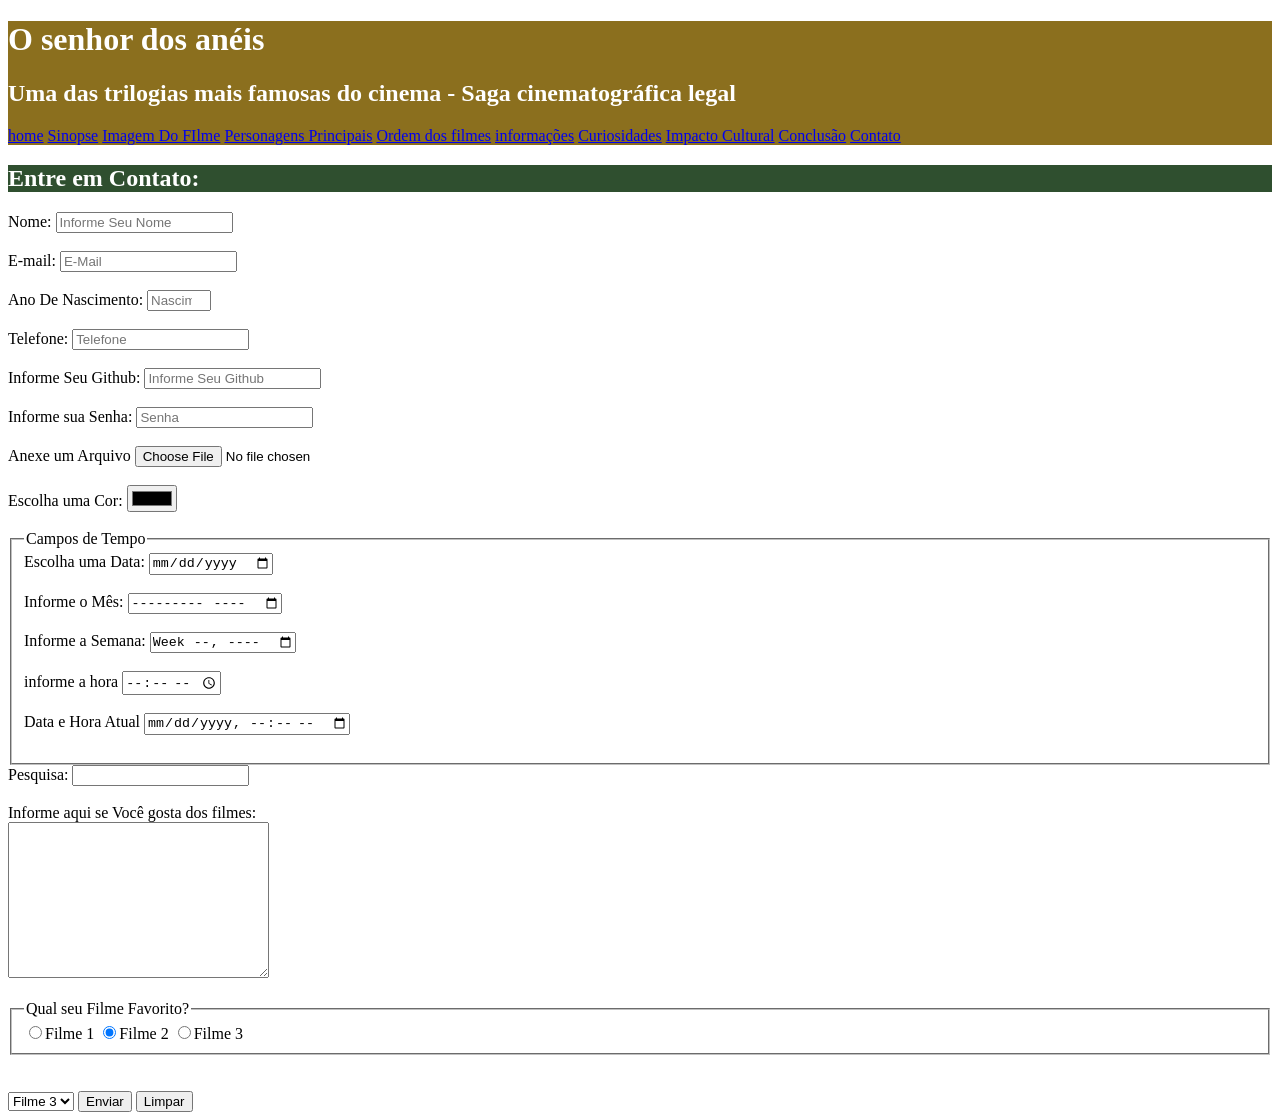
==== contato.html @ 9a20ae41 "aprendendo a fazer inputs" ====
<!DOCTYPE html>
<html lang="en">
<head>
    <meta charset="UTF-8">
    <meta name="viewport" content="width=device-width, initial-scale=1.0">
    <title>Ordem Dos Filmes</title>
    <link rel="stylesheet" href="styles.css">
</head>
<body>
    <div id="titulo_principal">
            <h1>O senhor dos anéis</h1>
            <h2>Uma das trilogias mais famosas do cinema - Saga cinematográfica legal</h2>
            <nav>
                <a href="index.html">home</a>
                <a href="Sinopse.html">Sinopse</a>
                <a href="Imagem_do_filme.html">Imagem Do FIlme</a>
                <a href="Personagens.html">Personagens Principais</a>
                <a href="Ordem_Dos_Filmes.html">Ordem dos filmes</a>
                <a href="informaçoes.html">informações</a>
                <a href="Curiosidades.html">Curiosidades</a>
                <a href="Impacto_Cultural.html">Impacto Cultural</a>
                <a href="#conclusao">Conclusão</a>
                <a href="contato.html">Contato</a>
            </nav>
        </div>
        <h2 class="titulo_secundario">Entre em Contato:</h2>
        <form action="processa.php" method="get" autocomplete="off">
            <label for="nomepessoa">Nome:</label>
            <input type="text" name="nomepessoa"
            id="nomepessoa" minlength="3" maxlength="15" required placeholder="Informe Seu Nome"><br><br>

            <label for="email">E-mail:</label>
            <input type="email" name="email" 
            id="email" placeholder="E-Mail"><br><br>

            <label for="ano">Ano De Nascimento:</label>
            <input type="number" name="ano" 
            id="ano" min="1900" max="2026" placeholder="Nascimento"><br><br>

            <label for="telefone">Telefone:</label>
            <input type="tel" name="telefone" 
            id="telefone" placeholder="Telefone"><br><br>

            <label for="github">Informe Seu Github:</label>
            <input type="url" name="github" 
            id="github" placeholder="Informe Seu Github"><br><br>
            
            <label for="senha">Informe sua Senha:</label>
            <input type="password" name="senha" 
            id="senha" placeholder="Senha"><br><br>

            <label for="arquivo">Anexe um Arquivo</label>
            <input type="file" name="arquivos"
            id="arquivo" placeholder="Anexe um Arquivo"><br><br>

            <label for="cor">Escolha uma Cor:</label>
            <input type="color" id="cor" name="cor"><br><br>

        <fieldset>
            <legend>Campos de Tempo</legend>
            <label for="data">Escolha uma Data:</label>
            <input type="date" id="data" name="data"><br><br>

            <label for="mes">Informe o Mês:</label>
            <input type="month" id="mes" name="mes"><br><br>

            <label for="semana">Informe a Semana:</label>
            <input type="week" id="semana" name="semana"><br><br>

            <label for="hora">informe a hora</label>
            <input type="time" id="hora" name="hora"><br><br>

            <label for="datahora">Data e Hora Atual</label>
            <input type="datetime-local" id="datahora" name="datahora"><br><br>
        </fieldset>
            <label for="pesquisa">Pesquisa:</label>
            <input type="search" id="pesquisa" name="pesquisa"><br><br>

            <label for="descricao">Informe aqui se Você gosta dos filmes:</label><br>
            <textarea cols="30" rows="10" name="descricao" id="descricao"></textarea><br><br>

        <fieldset>
            <legend>Qual seu Filme Favorito?</legend>
            <label for="filme1">
            <input type="radio" name="filme" value="filme 1" id="filme1">Filme 1</label>

            <label for="filme2">
            <input checked type="radio" name="filme" value="filme 2" id="filme2">Filme 2</label>

            <label for="filme3">
            <input type="radio" name="filme" value="filme 3" id="filme3">Filme 3</label>
        </fieldset><br><br>

        <select>
            <option value="filme 1">Filme 1</option>
            <option value="filme 2">Filme 2</option>
            <option selected value="filme 3">Filme 3</option>


        </select>
            


            <button type="submit">Enviar</button>
            <button type="reset">Limpar</button>




        </form>
    
</body>
</html>
---- styles.css ----
#titulo_principal{
   background-color: #8B6F1E;;
   color: white;
}

.titulo_secundario{
     background-color:#2F4F2F; ;
    color: white;
}
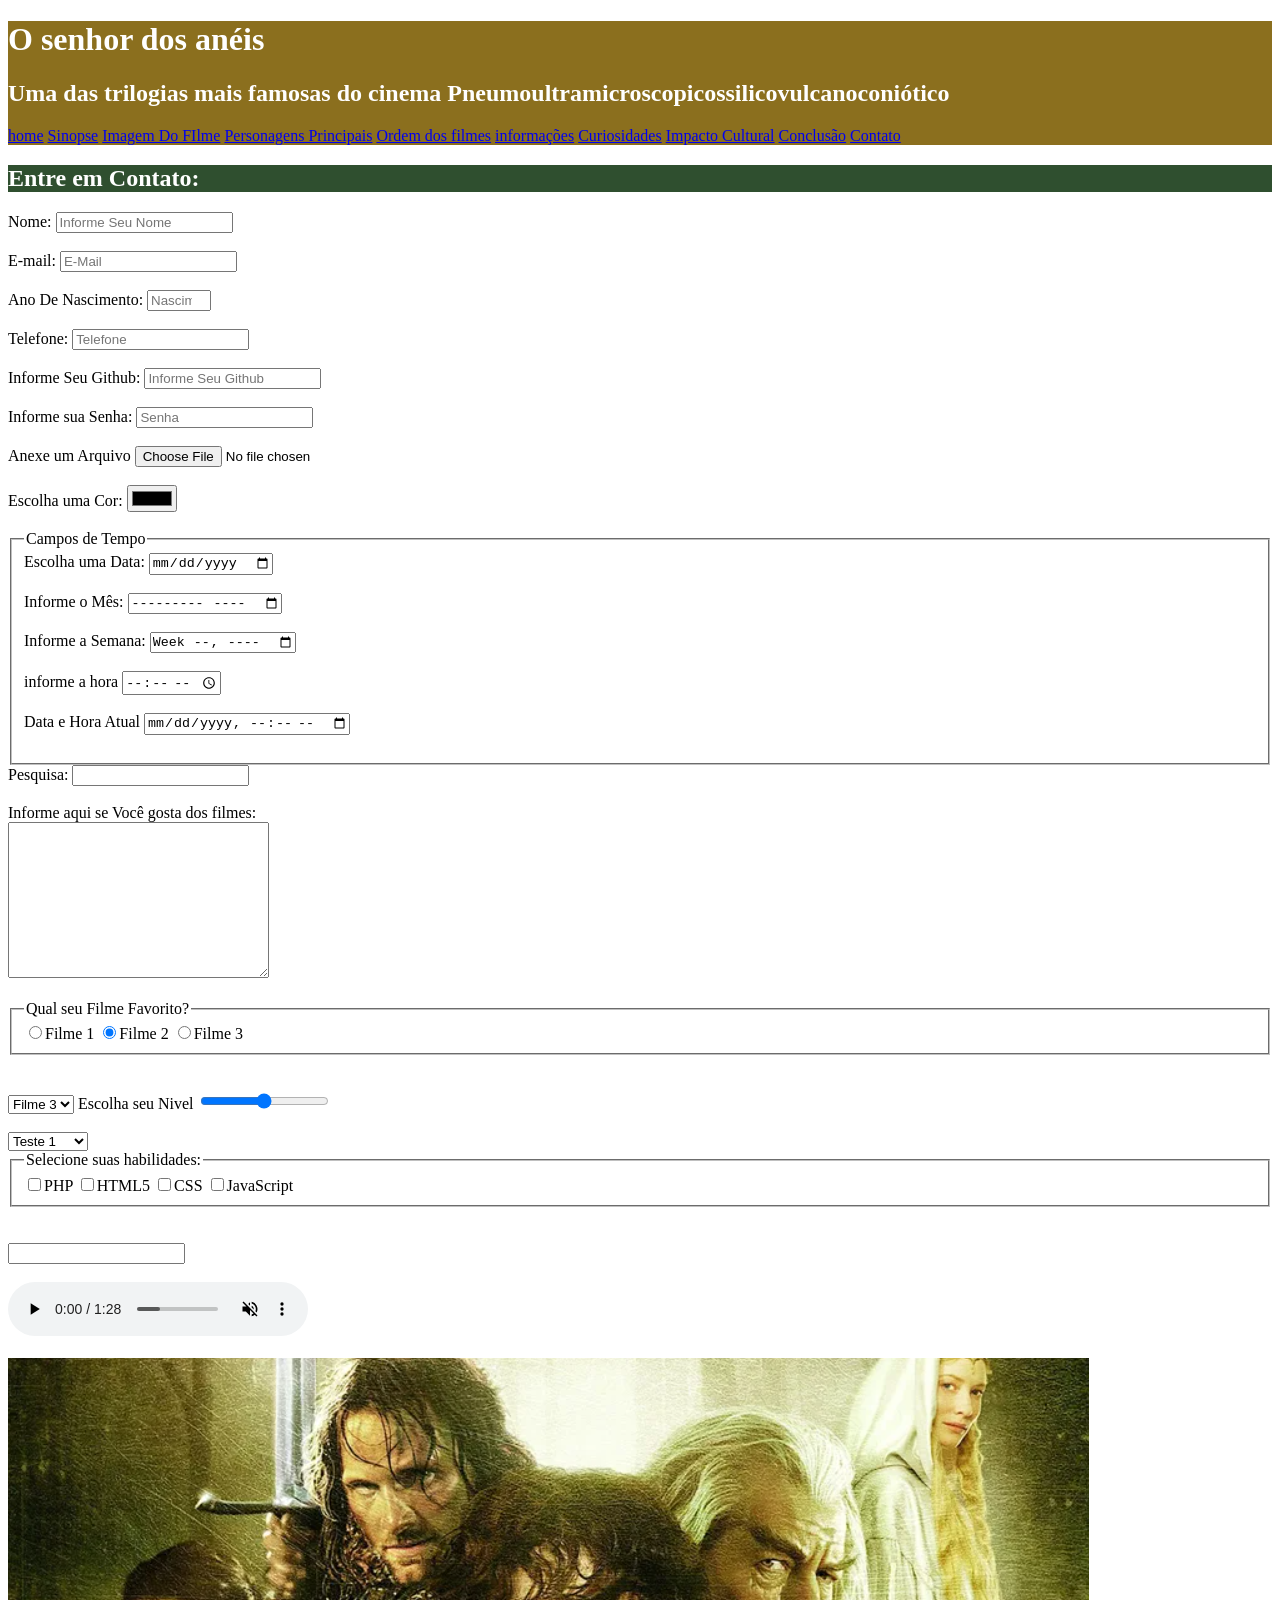
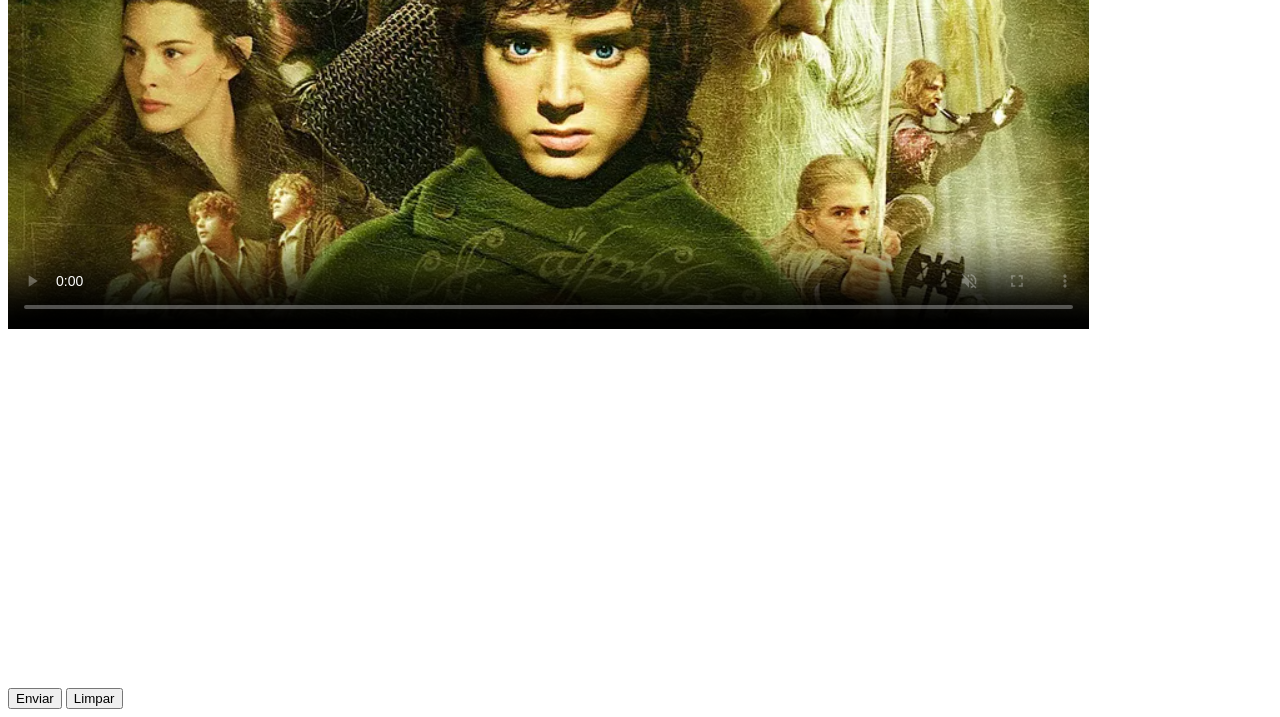
==== commit 825ba7e1: "audio e videos" ====
--- a/contato.html
+++ b/contato.html
@@ -9,7 +9,7 @@
 <body>
     <div id="titulo_principal">
             <h1>O senhor dos anéis</h1>
-            <h2>Uma das trilogias mais famosas do cinema - Saga cinematográfica legal</h2>
+            <h2>Uma das trilogias mais famosas do cinema Pneumoultramicroscopicossilicovu<wbr>lcanoconiótico</h2>
             <nav>
                 <a href="index.html">home</a>
                 <a href="Sinopse.html">Sinopse</a>
@@ -94,19 +94,57 @@
         <select>
             <option value="filme 1">Filme 1</option>
             <option value="filme 2">Filme 2</option>
-            <option selected value="filme 3">Filme 3</option>
+            <option selected value="filme 3">Filme 3</option><br><br>
+        </select>
+        <label for="nivel">Escolha seu Nivel</label>
+        <input type="range" name="nivel" id="nivel" min="0" max="10"><br><br>
 
+        <select>
+            <optgroup label="teste de legenda no combox 1">
+                <option value="teste 1">Teste 1 </option>
+                <option value="teste 2">Teste 2</option>
+                <option value="teste 3">Teste 3</option>
+            </optgroup>
+            <optgroup label="teste de legenda no combox 2">
+                <option value="teste 4">Teste 4 </option>
+                <option value="teste 5">Teste 5</option>
+                <option value="teste 6">Teste 6</option>
+            </optgroup>
+        </select>
 
-        </select>
-            
+        <fieldset>
+            <legend>Selecione suas habilidades:</legend>
+            <label><input type="checkbox" name="php" value="php">PHP</label>
+            <label><input type="checkbox" name="html5" value="html5">HTML5</label>
+            <label><input type="checkbox" name="css" value="css">CSS</label>
+            <label><input type="checkbox" name="js" value="js">JavaScript</label>
+        </fieldset><br><br>
+        <!--datalist de possiveis ganhadores da copa do mundo 26-->
+        <input type=text id=busca_datalist list="paises">
+
+        <datalist id=paises>
+            <option>Brasil</option>
+            <option>França</option>
+            <option>Argentina</option>
+            <option>Alemanha</option>
+            <option>Inglaterra</option>
+            <option>Espanha</option>
+        </datalist><br><br>
+                <audio controls muted autoplay loop>
+                    <source src="audio/musica.mp3" type="audio/mp3">
+                    Navegador não suporta o elemento de áudio.
+                </audio><br><br>
+                <video controls muted loop poster="img/senhor_dos_aneis.png">
+                    <source src="videos/videoteste.mp4" type="video/mp4">
+                    Navegador não suporta o elemento de vídeo.
+                </video><br><br>
+                <iframe width="560" height="315" src="https://www.youtube.com/embed/5vBGOrI6yBk?si=9RhZHg6WHAxJgrWK" title="YouTube video player" frameborder="0" allow="accelerometer; autoplay; clipboard-write; encrypted-media; gyroscope; picture-in-picture; web-share" referrerpolicy="strict-origin-when-cross-origin" allowfullscreen></iframe><br><br>
 
 
             <button type="submit">Enviar</button>
             <button type="reset">Limpar</button>
 
 
-
-
         </form>
     
 </body>
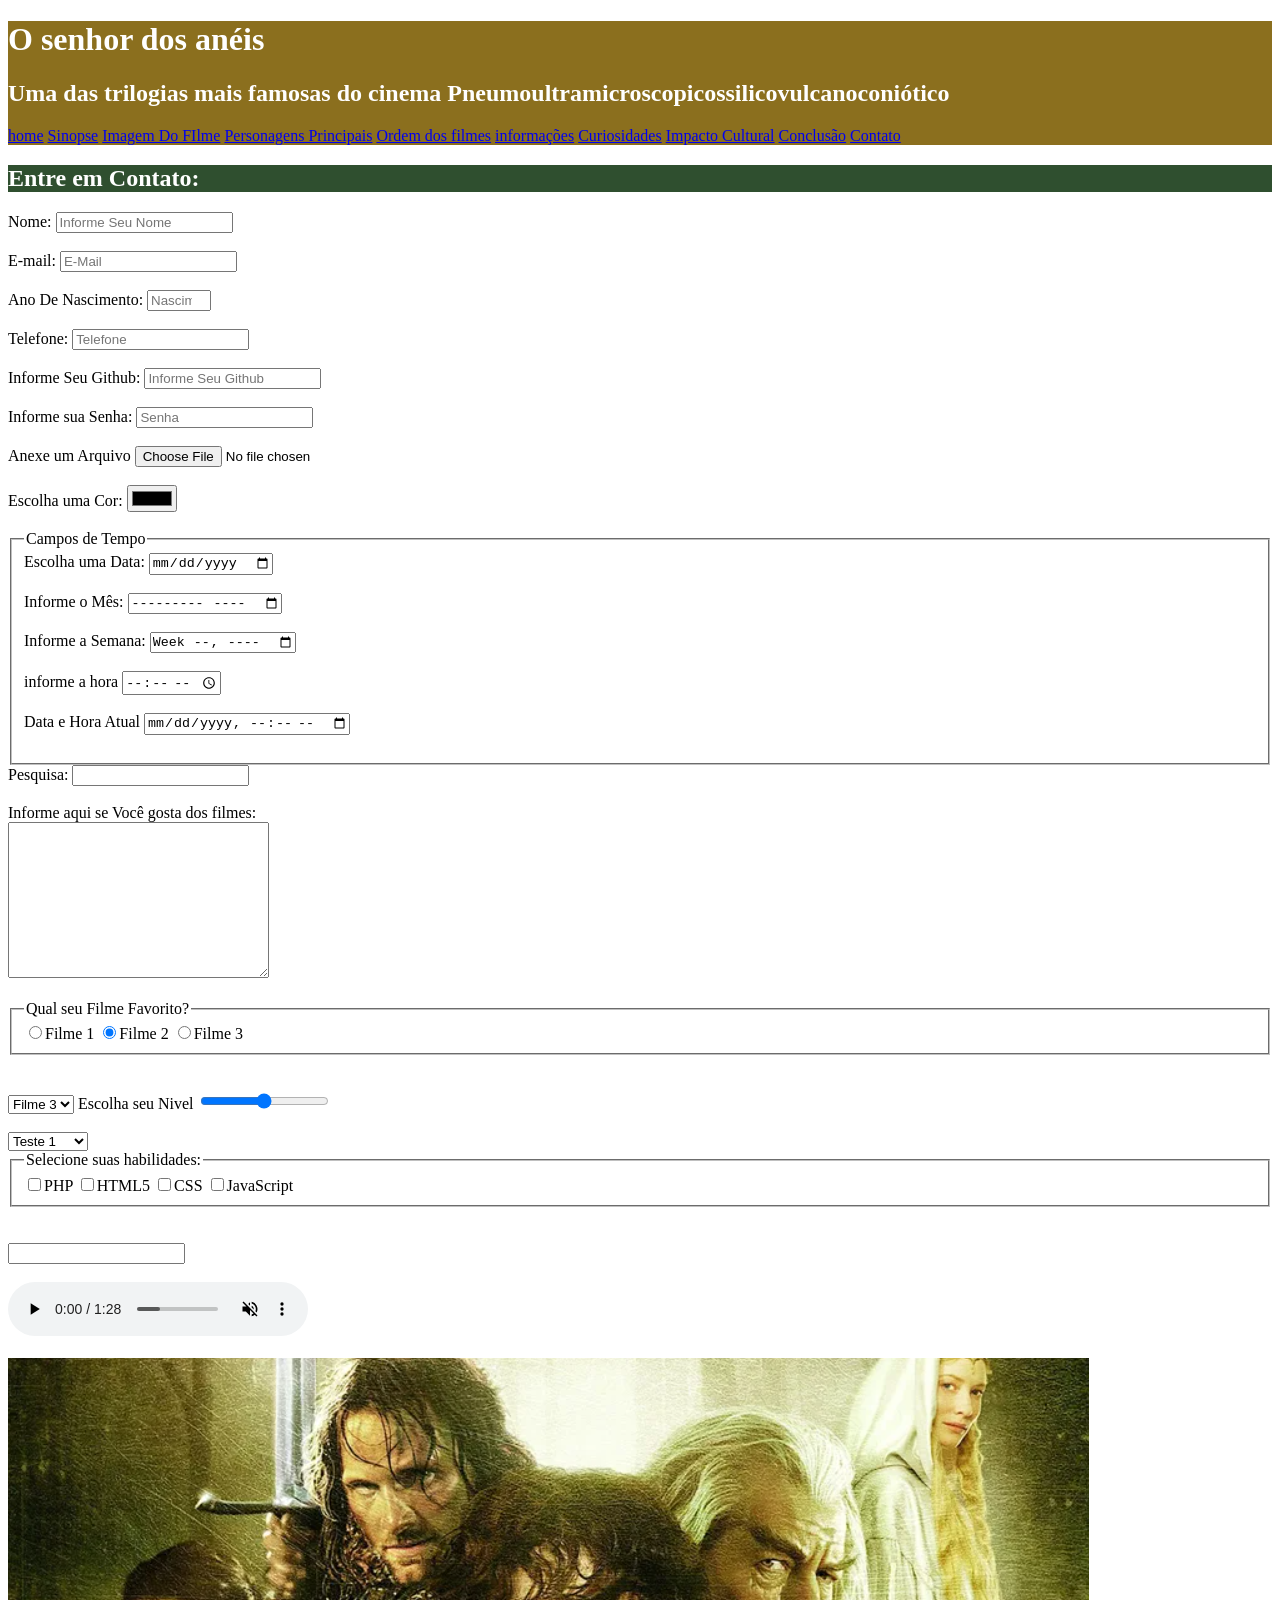
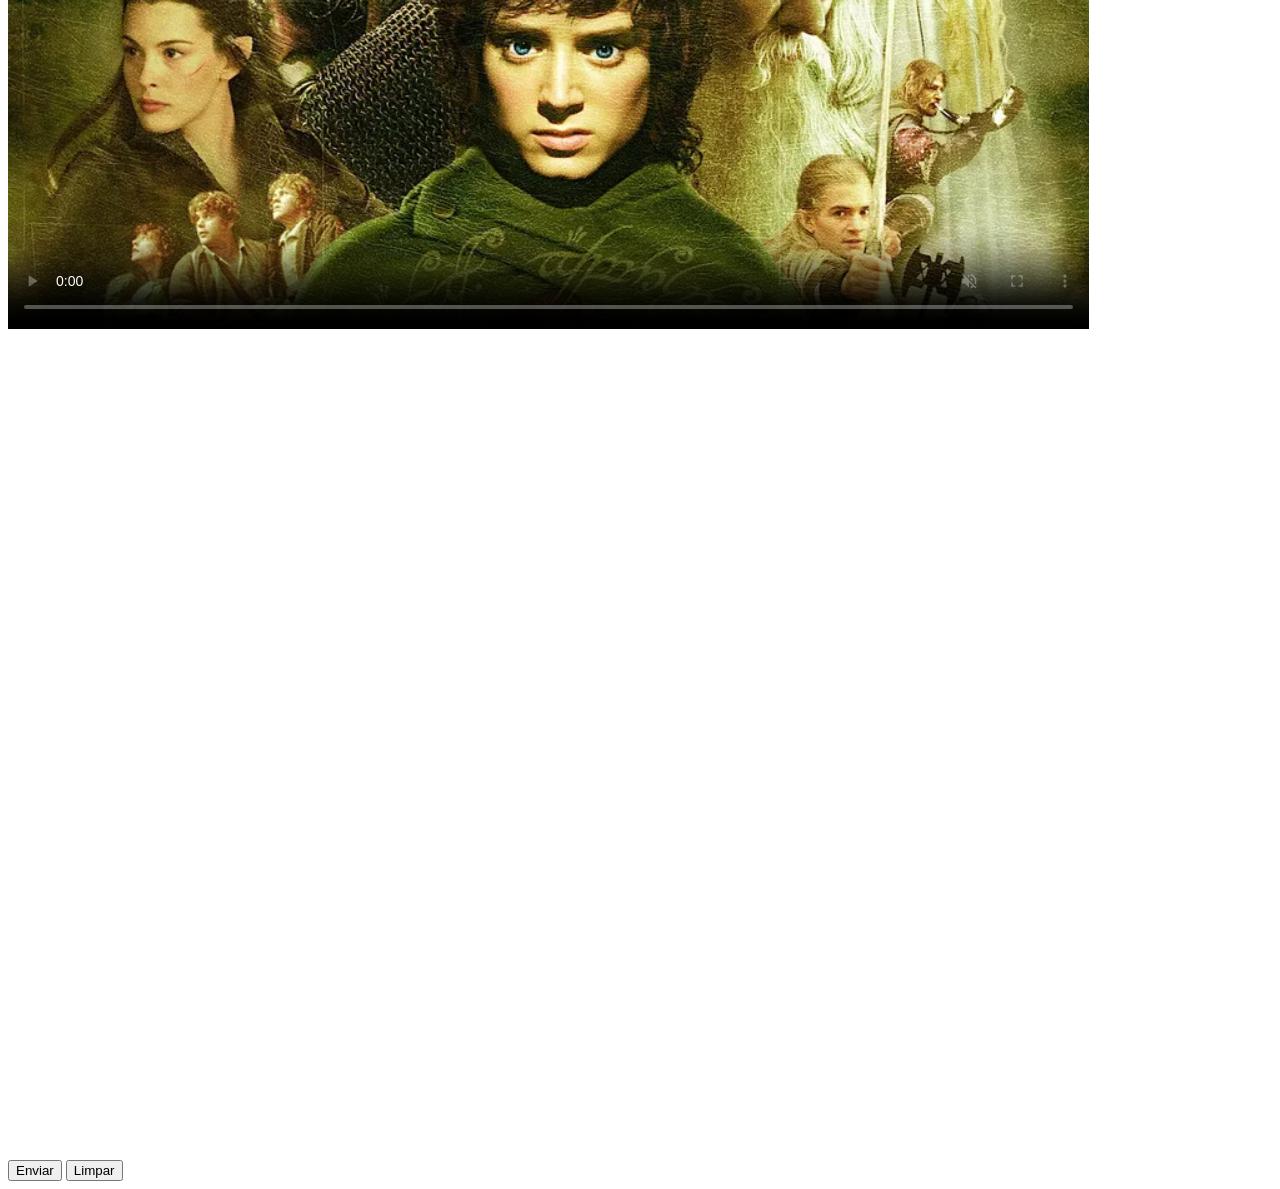
==== commit abbc6245: "mudança simples do nome da pagina" ====
--- a/contato.html
+++ b/contato.html
@@ -3,7 +3,7 @@
 <head>
     <meta charset="UTF-8">
     <meta name="viewport" content="width=device-width, initial-scale=1.0">
-    <title>Ordem Dos Filmes</title>
+    <title>Contato</title>
     <link rel="stylesheet" href="styles.css">
 </head>
 <body>
@@ -140,6 +140,8 @@
                 </video><br><br>
                 <iframe width="560" height="315" src="https://www.youtube.com/embed/5vBGOrI6yBk?si=9RhZHg6WHAxJgrWK" title="YouTube video player" frameborder="0" allow="accelerometer; autoplay; clipboard-write; encrypted-media; gyroscope; picture-in-picture; web-share" referrerpolicy="strict-origin-when-cross-origin" allowfullscreen></iframe><br><br>
 
+                <iframe src="https://www.google.com/maps/embed?pb=!1m16!1m12!1m3!1d14469.502852057132!2d-53.480842191248236!3d-24.95332869036946!2m3!1f0!2f0!3f0!3m2!1i1024!2i768!4f13.1!2m1!1sunipar!5e0!3m2!1spt-BR!2sbr!4v1774307396222!5m2!1spt-BR!2sbr" width="600" height="450" style="border:0;" allowfullscreen="" loading="lazy" referrerpolicy="no-referrer-when-downgrade"></iframe><br><br>
+
 
             <button type="submit">Enviar</button>
             <button type="reset">Limpar</button>
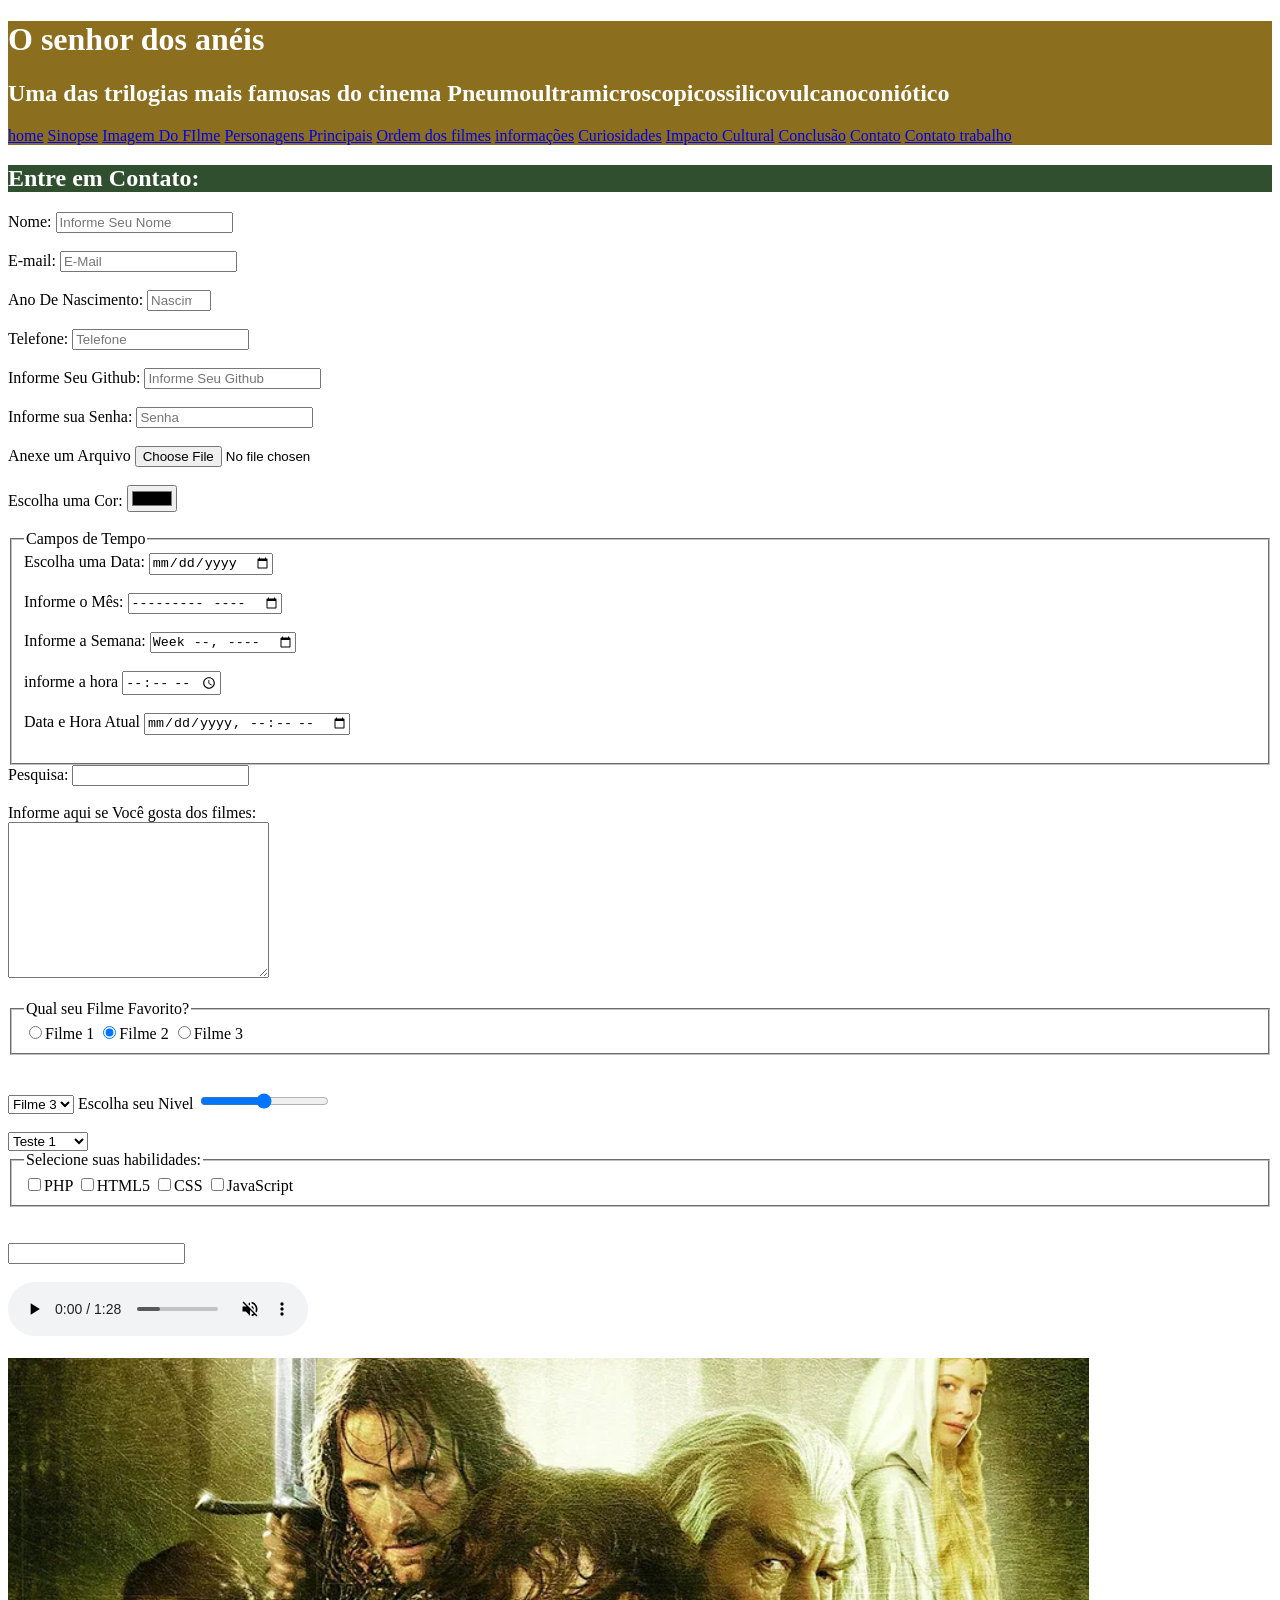
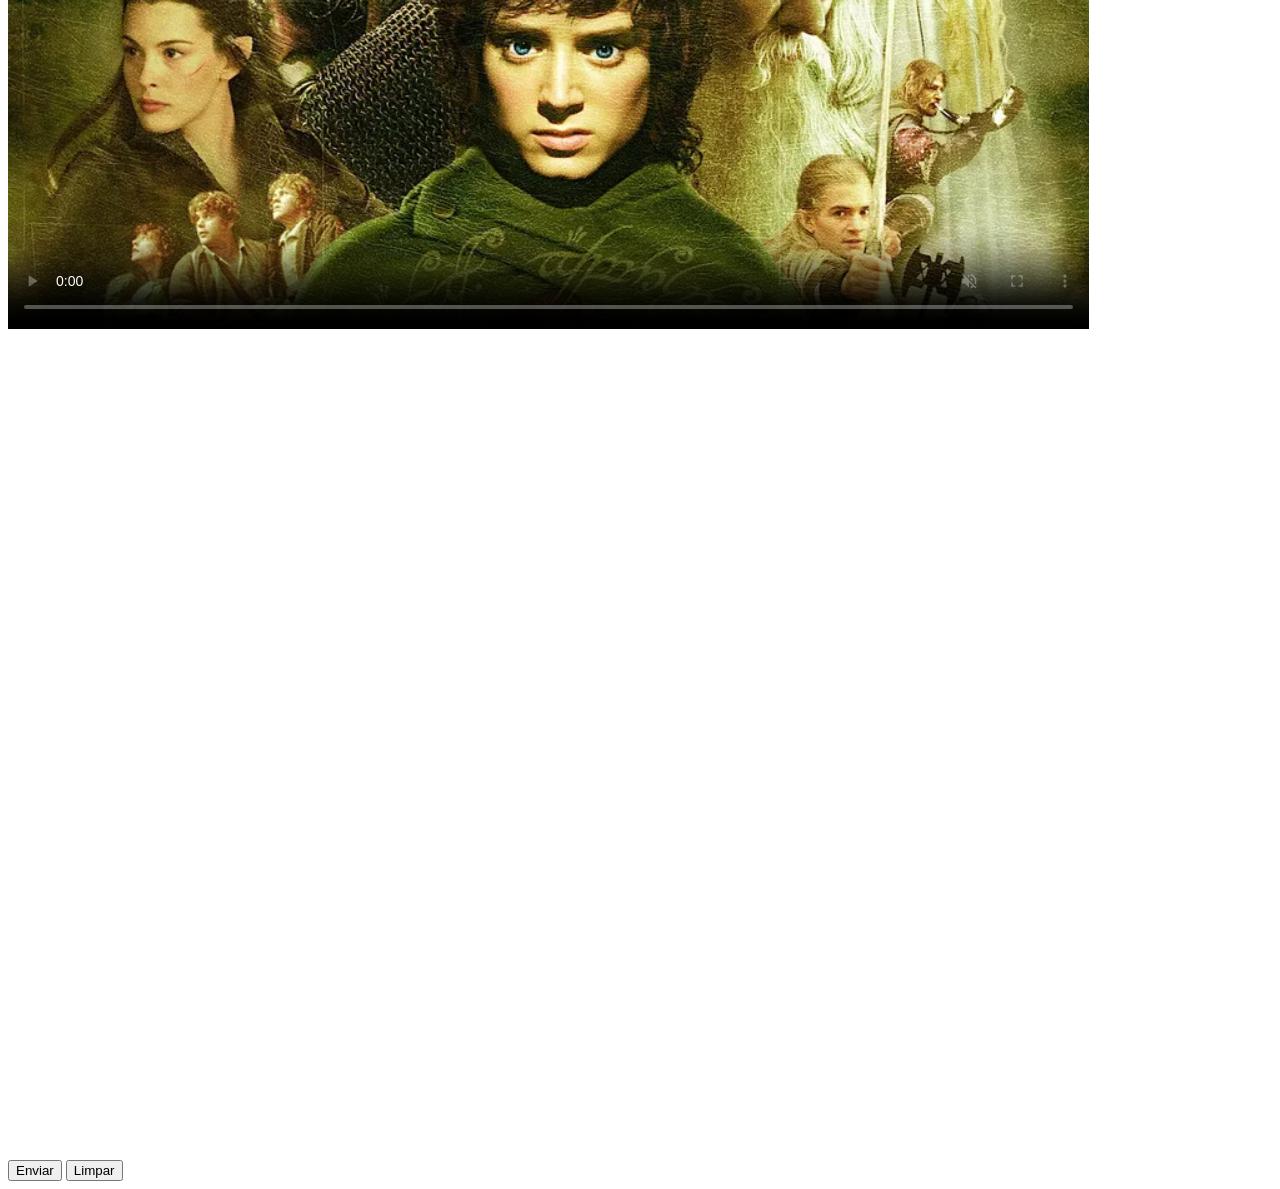
==== commit 6da0c3cf: "fim do trabalho" ====
--- a/contato.html
+++ b/contato.html
@@ -21,6 +21,7 @@
                 <a href="Impacto_Cultural.html">Impacto Cultural</a>
                 <a href="#conclusao">Conclusão</a>
                 <a href="contato.html">Contato</a>
+                <a href="contato_trabalho.html" target="_blank">Contato trabalho</a>
             </nav>
         </div>
         <h2 class="titulo_secundario">Entre em Contato:</h2>
